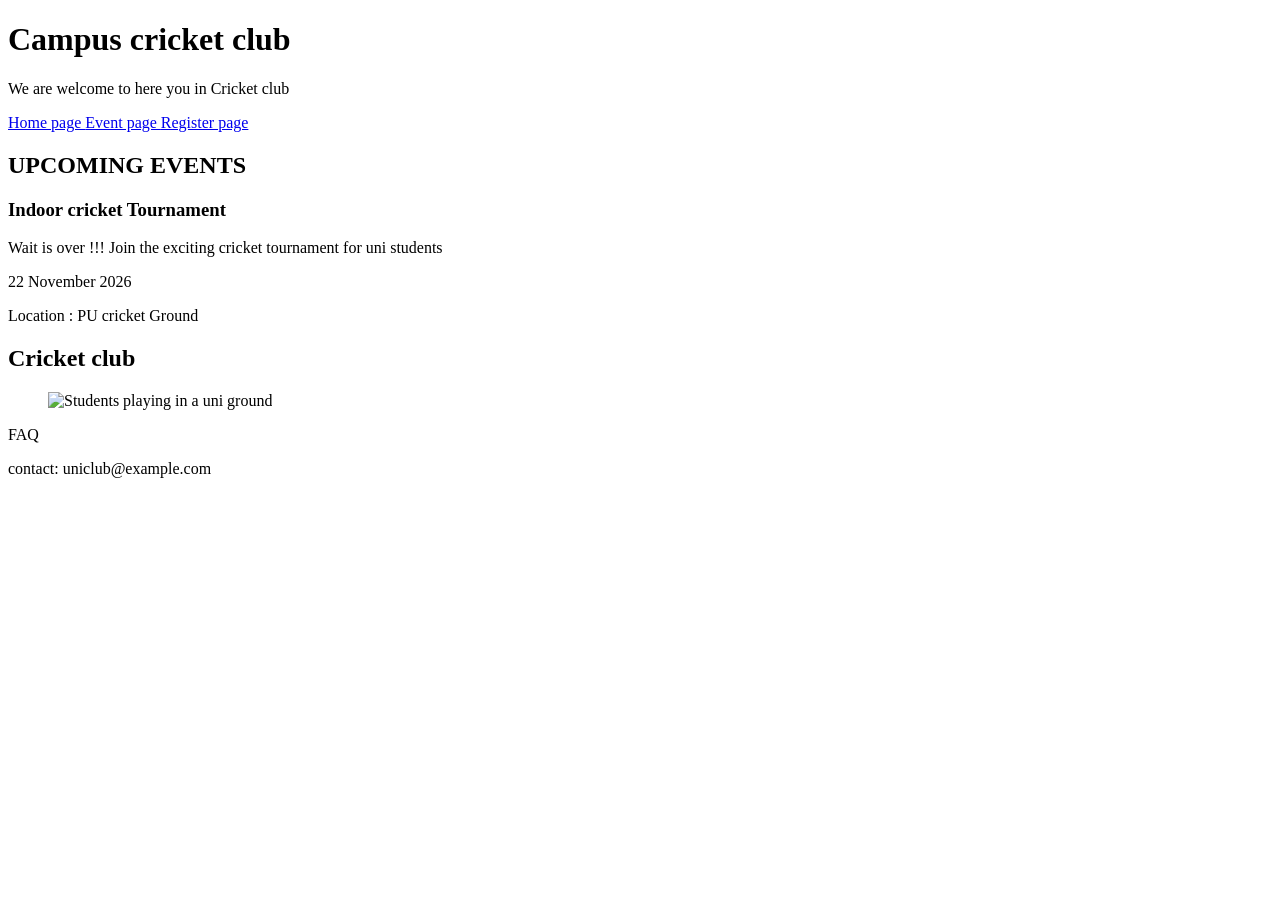
==== index.html @ 3543fd51 "Initial commit" ====
<!DOCTYPE html>
<html lang="en">
    <head>
       <meta charset="UTF-8">
       <meta name="viewport" content="width=device-width, initial-scale=1.0" >
       <title>Cricket club</title>
    </head>

    <body>


        <header>
        <h1>Campus cricket club</h1>
        <p>We are welcome to here you in Cricket club</p>
    
    </header> 

    <nav>
        <a href="index.html">  Home page </a>
        <a href="events.html"> Event page </a>
        <a href="register.html"> Register page </a>
    </nav>

<main>

<section>
    <h2>UPCOMING EVENTS  </h2>
</section>

<article>
    <h3>Indoor cricket Tournament </h3>

    <p> Wait is over !!! Join the exciting cricket tournament for uni students</p>

    <p>
    <time datetime="2026-11-22"> 22 November 2026 </time>
    </p>

    <p>Location : PU cricket Ground </p>
</article>


<section>
    <h2>Cricket club</h2>

    <figure>
        <img src="image/cricket.jpg" alt="Students playing in a uni ground" width="350">
    </figure>
</section>








</main>
    </body>


<footer>
    <p> FAQ </p>
    <p>  contact: uniclub@example.com</p>
</footer>



</html>
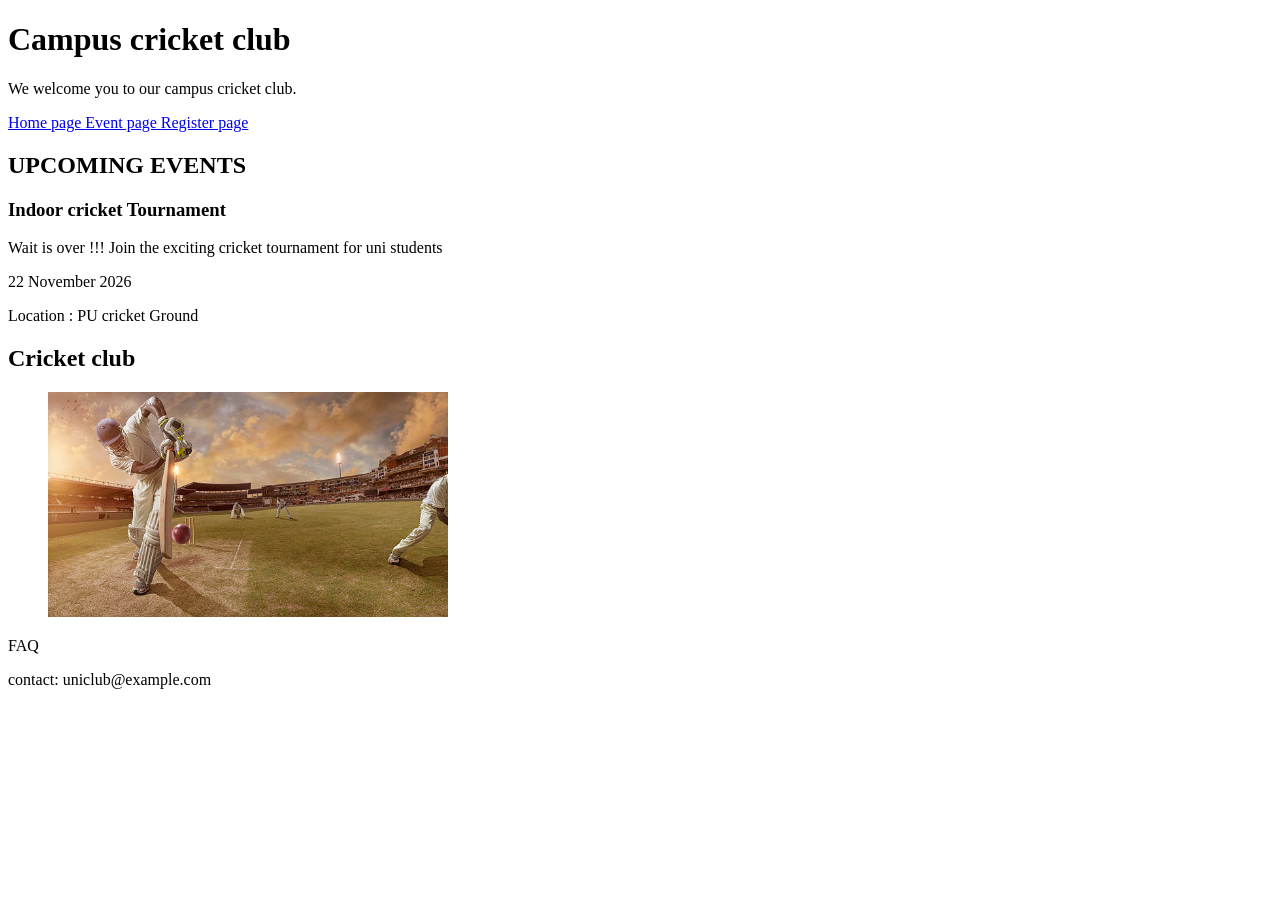
==== commit c556f86a: "some bugs fix and changes" ====
--- a/index.html
+++ b/index.html
@@ -4,6 +4,7 @@
        <meta charset="UTF-8">
        <meta name="viewport" content="width=device-width, initial-scale=1.0" >
        <title>Cricket club</title>
+       <link rel="stylesheet" href="css/style.css">
     </head>
 
     <body>
@@ -11,7 +12,7 @@
 
         <header>
         <h1>Campus cricket club</h1>
-        <p>We are welcome to here you in Cricket club</p>
+        <p>We welcome you to our campus cricket club.</p>
     
     </header> 
 
@@ -25,7 +26,7 @@
 
 <section>
     <h2>UPCOMING EVENTS  </h2>
-</section>
+
 
 <article>
     <h3>Indoor cricket Tournament </h3>
@@ -38,32 +39,22 @@
 
     <p>Location : PU cricket Ground </p>
 </article>
-
+</section>
 
 <section>
     <h2>Cricket club</h2>
 
     <figure>
-        <img src="image/cricket.jpg" alt="Students playing in a uni ground" width="350">
+        <img src="cricket.jpeg" alt="Students playing in a uni ground" width="400">
     </figure>
 </section>
 
-
-
-
-
-
-
-
 </main>
-    </body>
-
 
 <footer>
     <p> FAQ </p>
     <p>  contact: uniclub@example.com</p>
 </footer>
 
-
-
+    </body>
 </html>
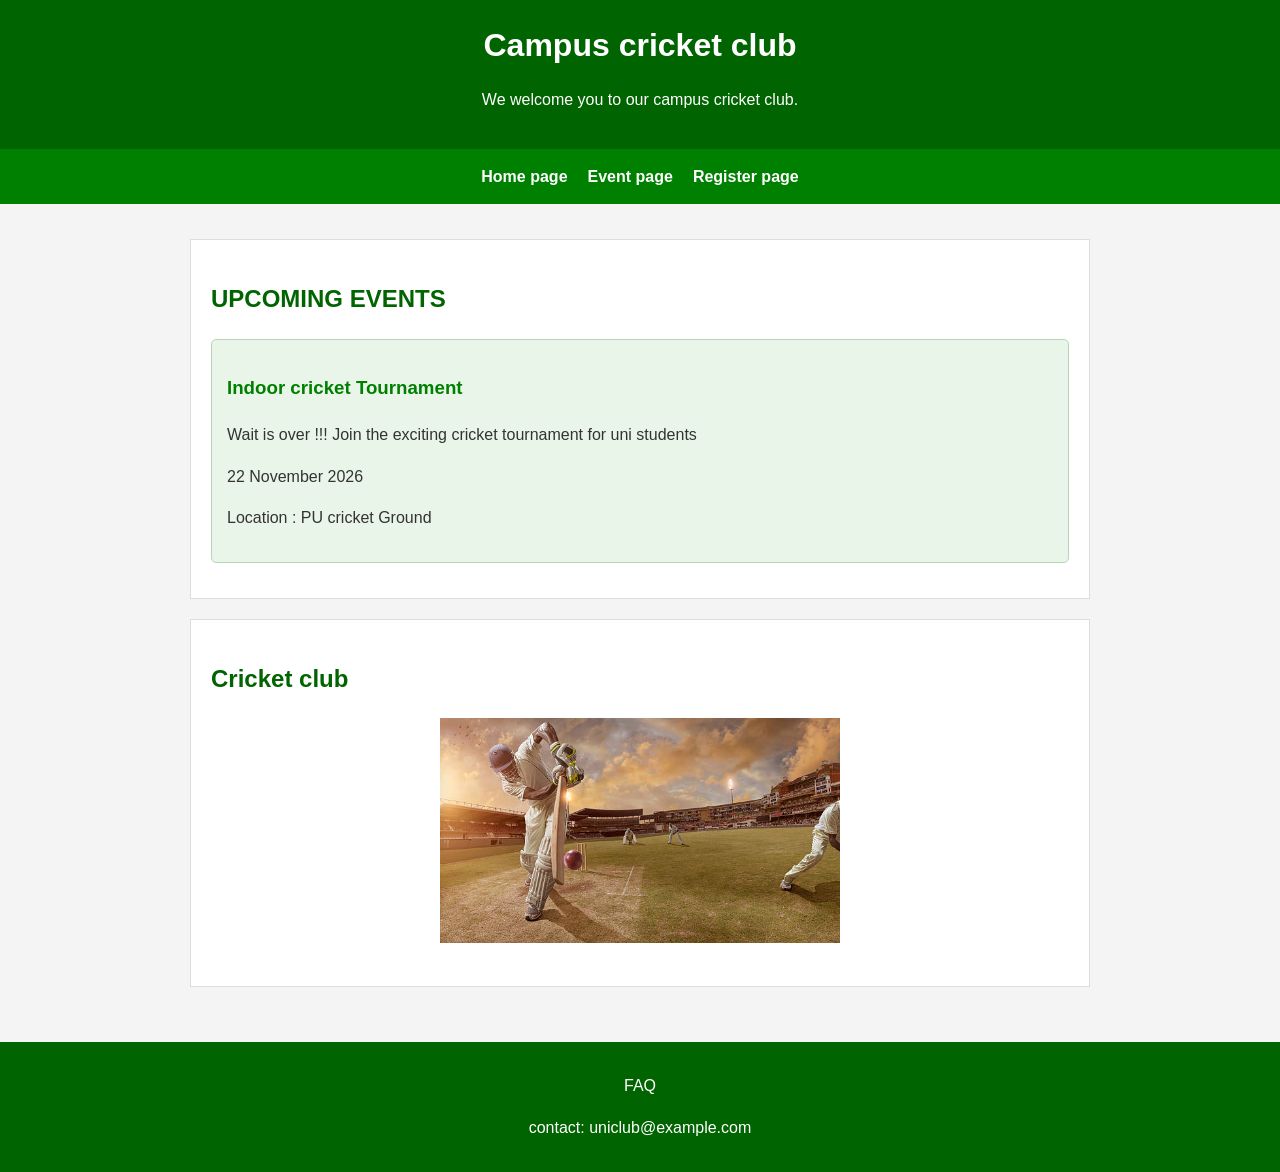
==== commit 5af0cb79: "add some context in the file" ====
--- a/index.html
+++ b/index.html
@@ -4,7 +4,7 @@
        <meta charset="UTF-8">
        <meta name="viewport" content="width=device-width, initial-scale=1.0" >
        <title>Cricket club</title>
-       <link rel="stylesheet" href="css/style.css">
+       <link rel="stylesheet" href="css/styles.css">
     </head>
 
     <body>
--- a/css/styles.css
+++ b/css/styles.css
@@ -0,0 +1,179 @@
+
+
+body {
+    font-family: Arial, sans-serif;
+    background-color: #f4f4f4;
+    color: #333;
+    margin: 0;
+    line-height: 1.6;
+}
+
+
+header {
+    background-color: darkgreen;
+    color: white;
+    text-align: center;
+    padding: 20px;
+}
+
+header h1 {
+    margin: 0;
+    color: white;
+}
+
+
+nav {
+    background-color: green;
+    display: flex;
+    justify-content: center;
+    gap: 20px;
+    padding: 15px;
+}
+
+nav a {
+    color: white;
+    text-decoration: none;
+    font-weight: bold;
+}
+
+
+nav a.active {
+    background-color: white;
+    color: darkgreen;
+    padding: 5px;
+}
+
+
+nav a:hover {
+    color: yellow;
+}
+
+
+main {
+    max-width: 900px;
+    margin: 20px auto;
+    padding: 15px;
+}
+
+
+section {
+    background-color: white;
+    padding: 20px;
+    margin-bottom: 20px;
+    border: 1px solid #ddd;
+}
+
+
+h1, h2 {
+    color: darkgreen;
+}
+
+h3 {
+    color: green;
+}
+
+
+article {
+    background-color: #eaf5ea;
+    padding: 15px;
+    margin: 15px 0;
+    border: 1px solid #b5d6b5;
+    border-radius: 5px;
+}
+
+
+.event-list {
+    display: flex;
+    flex-wrap: wrap;
+    gap: 15px;
+}
+
+.event-list article {
+    flex: 1 1 250px;
+}
+
+
+figure {
+    text-align: center;
+}
+
+img {
+    max-width: 100%;
+    height: auto;
+}
+
+
+a[href^="https"] {
+    text-decoration: underline;
+}
+
+
+label {
+    display: block;
+    margin-top: 12px;
+}
+
+
+input, select {
+    padding: 8px;
+    margin-top: 5px;
+    border: 1px solid gray;
+    border-radius: 4px;
+    max-width: 100%;
+}
+
+
+input[type="checkbox"],
+input[type="radio"] {
+    width: auto;
+}
+
+
+fieldset {
+    margin-top: 15px;
+    padding: 15px;
+}
+
+
+button {
+    background-color: rgb(104, 195, 104);
+    color: white;
+    padding: 10px 15px;
+    border: none;
+    border-radius: 4px;
+    cursor: pointer;
+}
+
+button:hover {
+    background-color: green;
+}
+
+
+a:focus, input:focus, select:focus, button:focus {
+    outline: 2px solid orange;
+}
+
+
+footer {
+    background-color: darkgreen;
+    color: white;
+    text-align: center;
+    padding: 15px;
+}
+
+
+@media (max-width: 600px) {
+    nav {
+        flex-direction: column;
+        align-items: center;
+        gap: 10px;
+    }
+
+    main {
+        padding: 10px;
+    }
+
+    .event-list {
+        flex-direction: column;
+    }
+}
